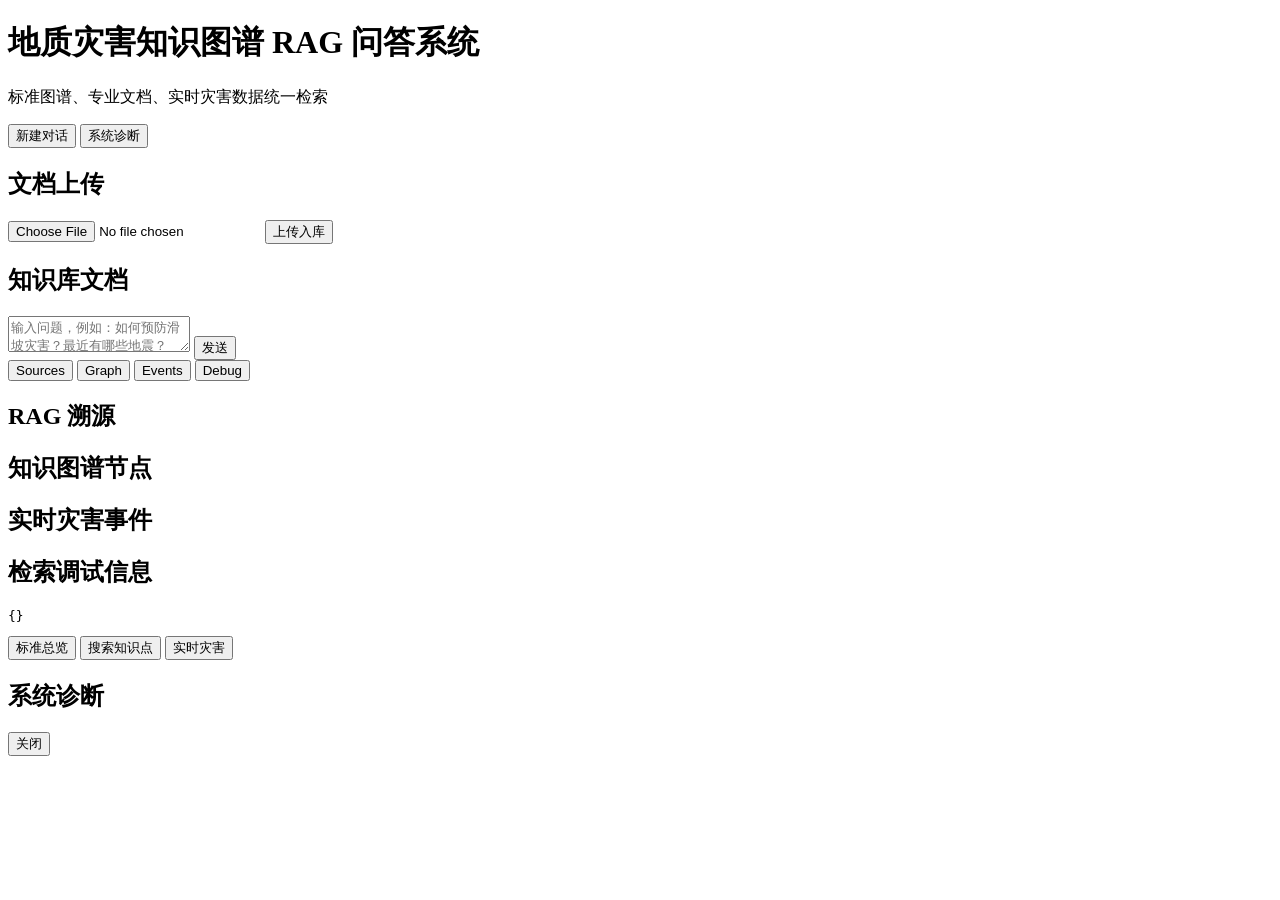
==== app_server/static/index.html @ ac927f31 "Prepare FastAPI deployment for Aliyun" ====
<!doctype html>
<html lang="zh-CN">
<head>
  <meta charset="utf-8">
  <meta name="viewport" content="width=device-width, initial-scale=1">
  <title>地质灾害知识图谱 RAG 问答系统</title>
  <link rel="stylesheet" href="/static/assets/style.css">
</head>
<body>
  <header class="topbar">
    <div>
      <h1>地质灾害知识图谱 RAG 问答系统</h1>
      <p>标准图谱、专业文档、实时灾害数据统一检索</p>
    </div>
    <div id="statusTags" class="status-tags"></div>
  </header>

  <main class="layout">
    <aside class="sidebar left">
      <button id="newChat" class="primary">新建对话</button>
      <button id="diagnosticsBtn">系统诊断</button>
      <section>
        <h2>文档上传</h2>
        <input id="fileInput" type="file" accept=".pdf,.txt,.md">
        <button id="uploadBtn">上传入库</button>
        <div id="uploadState" class="hint"></div>
      </section>
      <section>
        <h2>知识库文档</h2>
        <div id="docList" class="compact-list"></div>
      </section>
    </aside>

    <section class="chat-panel">
      <div id="messages" class="messages"></div>
      <form id="chatForm" class="composer">
        <textarea id="question" rows="2" placeholder="输入问题，例如：如何预防滑坡灾害？最近有哪些地震？"></textarea>
        <button type="submit">发送</button>
      </form>
    </section>

    <aside class="sidebar right">
      <div class="side-tabs">
        <button data-side-tab="sources" class="active">Sources</button>
        <button data-side-tab="graphContext">Graph</button>
        <button data-side-tab="events">Events</button>
        <button data-side-tab="debugPane">Debug</button>
      </div>
      <section id="sourcesPane" class="side-pane active">
        <h2>RAG 溯源</h2>
        <div id="sources" class="stack"></div>
      </section>
      <section id="graphContextPane" class="side-pane">
        <h2>知识图谱节点</h2>
        <div id="graphContext" class="stack"></div>
      </section>
      <section id="eventsPane" class="side-pane">
        <h2>实时灾害事件</h2>
        <div id="events" class="stack"></div>
      </section>
      <section id="debugPanePane" class="side-pane">
        <h2>检索调试信息</h2>
        <pre id="debugInfo">{}</pre>
      </section>
    </aside>
  </main>

  <section class="knowledge">
    <nav class="tabs">
      <button data-tab="overview" class="active">标准总览</button>
      <button data-tab="search">搜索知识点</button>
      <button data-tab="events">实时灾害</button>
    </nav>
    <div id="tabContent"></div>
  </section>

  <section id="diagnosticsPanel" class="diagnostics-panel hidden">
    <div class="diagnostics-header">
      <h2>系统诊断</h2>
      <button id="closeDiagnostics">关闭</button>
    </div>
    <div id="diagnosticsContent" class="diagnostics-grid"></div>
  </section>

  <script src="/static/assets/app.js"></script>
</body>
</html>
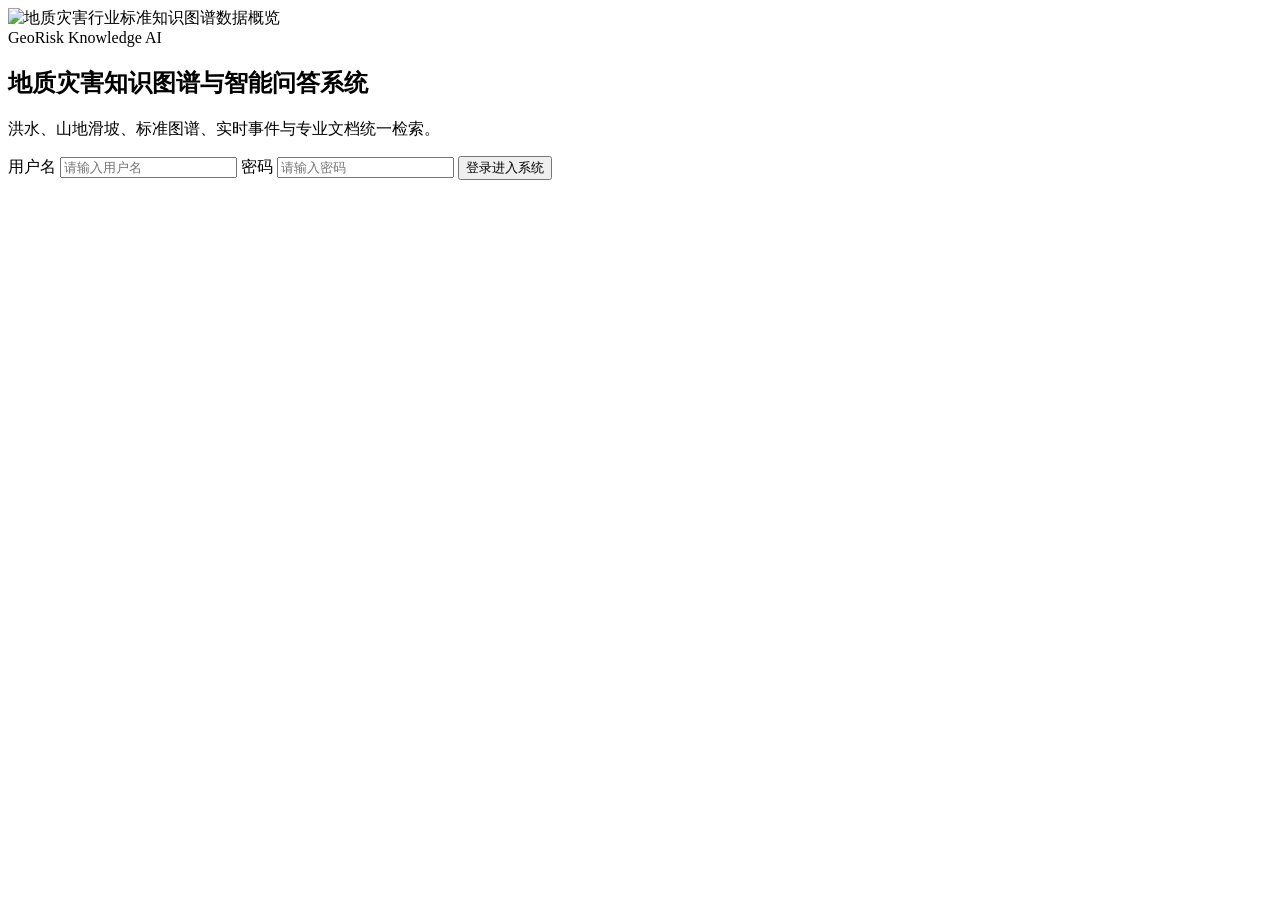
==== commit 9bc6b940: "Improve georisk RAG web experience" ====
--- a/app_server/static/index.html
+++ b/app_server/static/index.html
@@ -3,85 +3,77 @@
 <head>
   <meta charset="utf-8">
   <meta name="viewport" content="width=device-width, initial-scale=1">
-  <title>地质灾害知识图谱 RAG 问答系统</title>
-  <link rel="stylesheet" href="/static/assets/style.css">
+  <title>登录 - 地质灾害知识图谱与智能问答系统</title>
+  <link rel="stylesheet" href="/static/assets/style.css?v=auth-2">
 </head>
-<body>
-  <header class="topbar">
-    <div>
-      <h1>地质灾害知识图谱 RAG 问答系统</h1>
-      <p>标准图谱、专业文档、实时灾害数据统一检索</p>
-    </div>
-    <div id="statusTags" class="status-tags"></div>
-  </header>
+<body class="login-page">
+  <main class="login-shell">
+    <section class="login-visual" aria-label="地质灾害行业标准知识图谱概览">
+      <img src="/static/assets/login-hero.png" alt="地质灾害行业标准知识图谱数据概览">
+    </section>
 
-  <main class="layout">
-    <aside class="sidebar left">
-      <button id="newChat" class="primary">新建对话</button>
-      <button id="diagnosticsBtn">系统诊断</button>
-      <section>
-        <h2>文档上传</h2>
-        <input id="fileInput" type="file" accept=".pdf,.txt,.md">
-        <button id="uploadBtn">上传入库</button>
-        <div id="uploadState" class="hint"></div>
-      </section>
-      <section>
-        <h2>知识库文档</h2>
-        <div id="docList" class="compact-list"></div>
-      </section>
-    </aside>
+    <section class="login-panel" aria-label="系统登录">
+      <div class="login-brand">
+        <span>GeoRisk Knowledge AI</span>
+        <h1>地质灾害知识图谱与智能问答系统</h1>
+        <p>洪水、山地滑坡、标准图谱、实时事件与专业文档统一检索。</p>
+      </div>
 
-    <section class="chat-panel">
-      <div id="messages" class="messages"></div>
-      <form id="chatForm" class="composer">
-        <textarea id="question" rows="2" placeholder="输入问题，例如：如何预防滑坡灾害？最近有哪些地震？"></textarea>
-        <button type="submit">发送</button>
+      <form id="loginForm" class="login-form">
+        <label>
+          用户名
+          <input id="username" name="username" type="text" autocomplete="username" placeholder="请输入用户名" required>
+        </label>
+        <label>
+          密码
+          <input id="password" name="password" type="password" autocomplete="current-password" placeholder="请输入密码" required>
+        </label>
+        <button id="loginSubmit" type="submit" class="login-submit">登录进入系统</button>
+        <p id="loginMessage" class="login-message" role="status"></p>
       </form>
     </section>
-
-    <aside class="sidebar right">
-      <div class="side-tabs">
-        <button data-side-tab="sources" class="active">Sources</button>
-        <button data-side-tab="graphContext">Graph</button>
-        <button data-side-tab="events">Events</button>
-        <button data-side-tab="debugPane">Debug</button>
-      </div>
-      <section id="sourcesPane" class="side-pane active">
-        <h2>RAG 溯源</h2>
-        <div id="sources" class="stack"></div>
-      </section>
-      <section id="graphContextPane" class="side-pane">
-        <h2>知识图谱节点</h2>
-        <div id="graphContext" class="stack"></div>
-      </section>
-      <section id="eventsPane" class="side-pane">
-        <h2>实时灾害事件</h2>
-        <div id="events" class="stack"></div>
-      </section>
-      <section id="debugPanePane" class="side-pane">
-        <h2>检索调试信息</h2>
-        <pre id="debugInfo">{}</pre>
-      </section>
-    </aside>
   </main>
 
-  <section class="knowledge">
-    <nav class="tabs">
-      <button data-tab="overview" class="active">标准总览</button>
-      <button data-tab="search">搜索知识点</button>
-      <button data-tab="events">实时灾害</button>
-    </nav>
-    <div id="tabContent"></div>
-  </section>
+  <script>
+    const form = document.getElementById("loginForm");
+    const message = document.getElementById("loginMessage");
+    const submit = document.getElementById("loginSubmit");
 
-  <section id="diagnosticsPanel" class="diagnostics-panel hidden">
-    <div class="diagnostics-header">
-      <h2>系统诊断</h2>
-      <button id="closeDiagnostics">关闭</button>
-    </div>
-    <div id="diagnosticsContent" class="diagnostics-grid"></div>
-  </section>
+    form.addEventListener("submit", async (event) => {
+      event.preventDefault();
+      const username = document.getElementById("username").value.trim();
+      const password = document.getElementById("password").value;
+      if (!username || !password) {
+        message.textContent = "请输入用户名和密码。";
+        return;
+      }
 
-  <script src="/static/assets/app.js"></script>
+      submit.disabled = true;
+      submit.textContent = "正在登录...";
+      message.textContent = "";
+
+      try {
+        const response = await fetch("/api/auth/login", {
+          method: "POST",
+          headers: {"Content-Type": "application/json"},
+          body: JSON.stringify({username, password})
+        });
+        const data = await response.json().catch(() => ({}));
+        if (!response.ok) {
+          throw new Error(data.detail || "登录失败，请检查用户名和密码。");
+        }
+        localStorage.setItem("rag_access_token", data.access_token);
+        localStorage.setItem("rag_token_expires_at", String(data.expires_at || ""));
+        localStorage.setItem("rag_username", data.user?.username || username);
+        localStorage.setItem("rag_user_role", data.user?.role || "admin");
+        window.location.href = "/main.html";
+      } catch (error) {
+        message.textContent = error.message;
+      } finally {
+        submit.disabled = false;
+        submit.textContent = "登录进入系统";
+      }
+    });
+  </script>
 </body>
 </html>
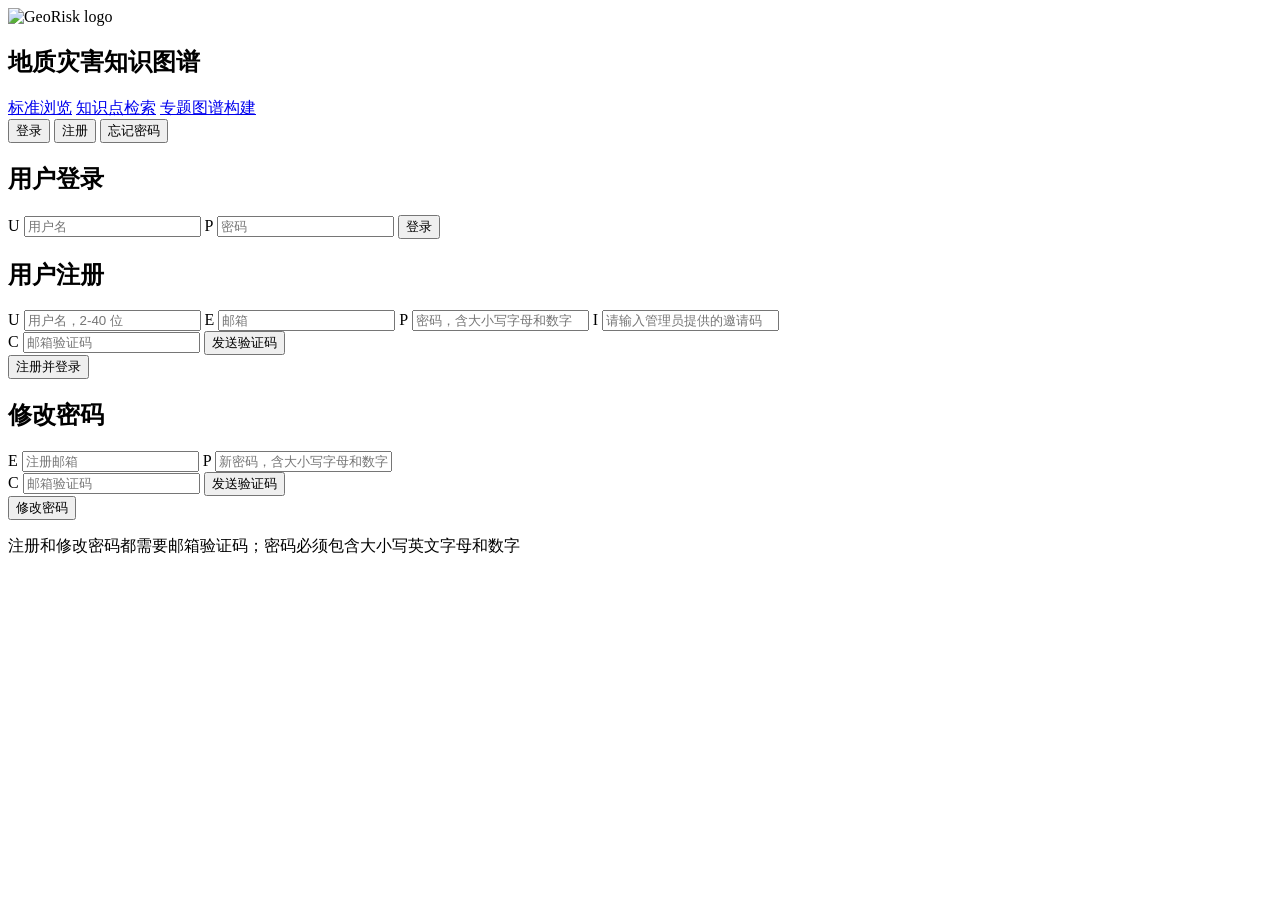
==== commit 3e7a9943: "Improve GeoRisk auth and RAG web app" ====
--- a/app_server/static/index.html
+++ b/app_server/static/index.html
@@ -4,74 +4,326 @@
   <meta charset="utf-8">
   <meta name="viewport" content="width=device-width, initial-scale=1">
   <title>登录 - 地质灾害知识图谱与智能问答系统</title>
-  <link rel="stylesheet" href="/static/assets/style.css?v=auth-2">
+  <link rel="stylesheet" href="/static/assets/style.css?v=auth-register-3">
 </head>
 <body class="login-page">
-  <main class="login-shell">
-    <section class="login-visual" aria-label="地质灾害行业标准知识图谱概览">
-      <img src="/static/assets/login-hero.png" alt="地质灾害行业标准知识图谱数据概览">
+  <main class="landing-shell">
+    <section class="landing-hero" aria-label="地质灾害知识图谱">
+      <div class="landing-logo-block">
+        <img src="/static/assets/georisk-logo-transparent.png" alt="GeoRisk logo">
+      </div>
+      <h1>地质灾害知识图谱</h1>
+      <div class="landing-actions">
+        <a class="primary" href="#loginForm" data-login-required>标准浏览</a>
+        <a class="secondary" href="#loginForm" data-login-required>知识点检索</a>
+        <a class="secondary" href="#loginForm" data-login-required>专题图谱构建</a>
+      </div>
     </section>
 
-    <section class="login-panel" aria-label="系统登录">
-      <div class="login-brand">
-        <span>GeoRisk Knowledge AI</span>
-        <h1>地质灾害知识图谱与智能问答系统</h1>
-        <p>洪水、山地滑坡、标准图谱、实时事件与专业文档统一检索。</p>
+    <section class="landing-side">
+      <div class="login-panel auth-panel" aria-label="用户登录与注册">
+        <div class="auth-tabs" role="tablist" aria-label="认证方式">
+          <button id="loginTab" class="active" type="button" data-auth-mode="login">登录</button>
+          <button id="registerTab" type="button" data-auth-mode="register">注册</button>
+          <button id="resetTab" type="button" data-auth-mode="reset">忘记密码</button>
+        </div>
+
+        <form id="loginForm" class="auth-mode" aria-label="用户登录">
+          <h2>用户登录</h2>
+          <label class="login-field">
+            <span class="field-icon">U</span>
+            <input id="username" name="username" type="text" autocomplete="username" placeholder="用户名" required>
+          </label>
+          <label class="login-field">
+            <span class="field-icon">P</span>
+            <input id="password" name="password" type="password" autocomplete="current-password" placeholder="密码" required>
+          </label>
+          <button id="loginSubmit" type="submit" class="login-submit">登录</button>
+        </form>
+
+        <form id="registerForm" class="auth-mode hidden" aria-label="用户注册">
+          <h2>用户注册</h2>
+          <label class="login-field">
+            <span class="field-icon">U</span>
+            <input id="registerUsername" name="username" type="text" autocomplete="username" placeholder="用户名，2-40 位" required>
+          </label>
+          <label class="login-field">
+            <span class="field-icon">E</span>
+            <input id="registerEmail" name="email" type="email" autocomplete="email" placeholder="邮箱" required>
+          </label>
+          <label class="login-field">
+            <span class="field-icon">P</span>
+            <input id="registerPassword" name="password" type="password" autocomplete="new-password" placeholder="密码，含大小写字母和数字" required>
+          </label>
+          <label class="login-field">
+            <span class="field-icon">I</span>
+            <input id="inviteCode" name="invite_code" type="text" autocomplete="off" placeholder="请输入管理员提供的邀请码" required>
+          </label>
+          <div class="verification-row">
+            <label class="login-field">
+              <span class="field-icon">C</span>
+              <input id="verificationCode" name="verification_code" type="text" inputmode="numeric" autocomplete="one-time-code" placeholder="邮箱验证码" required>
+            </label>
+            <button id="sendCodeBtn" class="secondary" type="button">发送验证码</button>
+          </div>
+          <button id="registerSubmit" type="submit" class="login-submit">注册并登录</button>
+        </form>
+
+        <form id="resetForm" class="auth-mode hidden" aria-label="忘记密码">
+          <h2>修改密码</h2>
+          <label class="login-field">
+            <span class="field-icon">E</span>
+            <input id="resetEmail" name="email" type="email" autocomplete="email" placeholder="注册邮箱" required>
+          </label>
+          <label class="login-field">
+            <span class="field-icon">P</span>
+            <input id="resetPassword" name="new_password" type="password" autocomplete="new-password" placeholder="新密码，含大小写字母和数字" required>
+          </label>
+          <div class="verification-row">
+            <label class="login-field">
+              <span class="field-icon">C</span>
+              <input id="resetCode" name="verification_code" type="text" inputmode="numeric" autocomplete="one-time-code" placeholder="邮箱验证码" required>
+            </label>
+            <button id="sendResetCodeBtn" class="secondary" type="button">发送验证码</button>
+          </div>
+          <button id="resetSubmit" type="submit" class="login-submit">修改密码</button>
+        </form>
+
+        <p class="login-help">注册和修改密码都需要邮箱验证码；密码必须包含大小写英文字母和数字</p>
+        <p id="authMessage" class="login-message" role="status"></p>
       </div>
-
-      <form id="loginForm" class="login-form">
-        <label>
-          用户名
-          <input id="username" name="username" type="text" autocomplete="username" placeholder="请输入用户名" required>
-        </label>
-        <label>
-          密码
-          <input id="password" name="password" type="password" autocomplete="current-password" placeholder="请输入密码" required>
-        </label>
-        <button id="loginSubmit" type="submit" class="login-submit">登录进入系统</button>
-        <p id="loginMessage" class="login-message" role="status"></p>
-      </form>
     </section>
   </main>
 
   <script>
-    const form = document.getElementById("loginForm");
-    const message = document.getElementById("loginMessage");
-    const submit = document.getElementById("loginSubmit");
-
-    form.addEventListener("submit", async (event) => {
+    const loginForm = document.getElementById("loginForm");
+    const registerForm = document.getElementById("registerForm");
+    const resetForm = document.getElementById("resetForm");
+    const authMessage = document.getElementById("authMessage");
+    const loginSubmit = document.getElementById("loginSubmit");
+    const registerSubmit = document.getElementById("registerSubmit");
+    const resetSubmit = document.getElementById("resetSubmit");
+    const sendCodeBtn = document.getElementById("sendCodeBtn");
+    const sendResetCodeBtn = document.getElementById("sendResetCodeBtn");
+    const usernameInput = document.getElementById("username");
+    let codeTimer = null;
+    let resetCodeTimer = null;
+
+    document.querySelectorAll("[data-login-required]").forEach((link) => {
+      link.addEventListener("click", (event) => {
+        event.preventDefault();
+        showAuthMode("login");
+        setMessage("请先登录或注册，成功后即可进入系统。");
+        loginForm.scrollIntoView({behavior: "smooth", block: "center"});
+        usernameInput.focus();
+      });
+    });
+
+    document.querySelectorAll("[data-auth-mode]").forEach((button) => {
+      button.addEventListener("click", () => showAuthMode(button.dataset.authMode));
+    });
+
+    function showAuthMode(mode) {
+      const isRegister = mode === "register";
+      const isReset = mode === "reset";
+      loginForm.classList.toggle("hidden", isRegister || isReset);
+      registerForm.classList.toggle("hidden", !isRegister);
+      resetForm.classList.toggle("hidden", !isReset);
+      document.getElementById("loginTab").classList.toggle("active", !isRegister && !isReset);
+      document.getElementById("registerTab").classList.toggle("active", isRegister);
+      document.getElementById("resetTab").classList.toggle("active", isReset);
+      setMessage("");
+    }
+
+    function setMessage(text) {
+      authMessage.textContent = text || "";
+    }
+
+    function storeSession(data, fallbackUsername) {
+      localStorage.setItem("rag_access_token", data.access_token);
+      localStorage.setItem("rag_token_expires_at", String(data.expires_at || ""));
+      localStorage.setItem("rag_username", data.user?.username || fallbackUsername);
+      localStorage.setItem("rag_user_role", data.user?.role || "user");
+      window.location.href = "/main.html#home";
+    }
+
+    async function postJson(url, payload) {
+      const response = await fetch(url, {
+        method: "POST",
+        headers: {"Content-Type": "application/json"},
+        body: JSON.stringify(payload)
+      });
+      const data = await response.json().catch(() => ({}));
+      if (!response.ok) {
+        throw new Error(data.detail || "请求失败，请稍后重试。");
+      }
+      return data;
+    }
+
+    function startCodeCountdown() {
+      let seconds = 60;
+      clearInterval(codeTimer);
+      sendCodeBtn.disabled = true;
+      sendCodeBtn.textContent = `${seconds}s`;
+      codeTimer = setInterval(() => {
+        seconds -= 1;
+        if (seconds <= 0) {
+          clearInterval(codeTimer);
+          sendCodeBtn.disabled = false;
+          sendCodeBtn.textContent = "发送验证码";
+        } else {
+          sendCodeBtn.textContent = `${seconds}s`;
+        }
+      }, 1000);
+    }
+
+    function startResetCodeCountdown() {
+      let seconds = 60;
+      clearInterval(resetCodeTimer);
+      sendResetCodeBtn.disabled = true;
+      sendResetCodeBtn.textContent = `${seconds}s`;
+      resetCodeTimer = setInterval(() => {
+        seconds -= 1;
+        if (seconds <= 0) {
+          clearInterval(resetCodeTimer);
+          sendResetCodeBtn.disabled = false;
+          sendResetCodeBtn.textContent = "发送验证码";
+        } else {
+          sendResetCodeBtn.textContent = `${seconds}s`;
+        }
+      }, 1000);
+    }
+
+    function passwordStrengthMessage(password) {
+      if (password.length < 8 || password.length > 128) return "密码需为 8-128 位字符。";
+      if (!/[a-z]/.test(password)) return "密码必须包含小写英文字母。";
+      if (!/[A-Z]/.test(password)) return "密码必须包含大写英文字母。";
+      if (!/\d/.test(password)) return "密码必须包含数字。";
+      return "";
+    }
+
+    loginForm.addEventListener("submit", async (event) => {
       event.preventDefault();
       const username = document.getElementById("username").value.trim();
       const password = document.getElementById("password").value;
       if (!username || !password) {
-        message.textContent = "请输入用户名和密码。";
-        return;
-      }
-
-      submit.disabled = true;
-      submit.textContent = "正在登录...";
-      message.textContent = "";
-
-      try {
-        const response = await fetch("/api/auth/login", {
-          method: "POST",
-          headers: {"Content-Type": "application/json"},
-          body: JSON.stringify({username, password})
-        });
-        const data = await response.json().catch(() => ({}));
-        if (!response.ok) {
-          throw new Error(data.detail || "登录失败，请检查用户名和密码。");
-        }
-        localStorage.setItem("rag_access_token", data.access_token);
-        localStorage.setItem("rag_token_expires_at", String(data.expires_at || ""));
-        localStorage.setItem("rag_username", data.user?.username || username);
-        localStorage.setItem("rag_user_role", data.user?.role || "admin");
-        window.location.href = "/main.html";
-      } catch (error) {
-        message.textContent = error.message;
+        setMessage("请输入用户名和密码。");
+        return;
+      }
+
+      loginSubmit.disabled = true;
+      loginSubmit.textContent = "正在登录...";
+      setMessage("");
+
+      try {
+        const data = await postJson("/api/auth/login", {username, password});
+        storeSession(data, username);
+      } catch (error) {
+        setMessage(error.message);
       } finally {
-        submit.disabled = false;
-        submit.textContent = "登录进入系统";
+        loginSubmit.disabled = false;
+        loginSubmit.textContent = "登录";
+      }
+    });
+
+    sendCodeBtn.addEventListener("click", async () => {
+      const email = document.getElementById("registerEmail").value.trim();
+      const invite_code = document.getElementById("inviteCode").value.trim();
+      if (!email || !invite_code) {
+        setMessage("请先填写邮箱和邀请码。");
+        return;
+      }
+      sendCodeBtn.disabled = true;
+      sendCodeBtn.textContent = "发送中...";
+      setMessage("");
+      try {
+        await postJson("/api/auth/register/send-code", {email, invite_code});
+        setMessage("验证码已发送，请查收邮箱。");
+        startCodeCountdown();
+      } catch (error) {
+        sendCodeBtn.disabled = false;
+        sendCodeBtn.textContent = "发送验证码";
+        setMessage(error.message);
+      }
+    });
+
+    registerForm.addEventListener("submit", async (event) => {
+      event.preventDefault();
+      const username = document.getElementById("registerUsername").value.trim();
+      const email = document.getElementById("registerEmail").value.trim();
+      const password = document.getElementById("registerPassword").value;
+      const invite_code = document.getElementById("inviteCode").value.trim();
+      const verification_code = document.getElementById("verificationCode").value.trim();
+      if (!username || !email || !password || !invite_code || !verification_code) {
+        setMessage("请完整填写注册信息、邀请码和邮箱验证码。");
+        return;
+      }
+      const passwordError = passwordStrengthMessage(password);
+      if (passwordError) {
+        setMessage(passwordError);
+        return;
+      }
+      registerSubmit.disabled = true;
+      registerSubmit.textContent = "正在注册...";
+      setMessage("");
+      try {
+        const data = await postJson("/api/auth/register", {username, email, password, invite_code, verification_code});
+        storeSession(data, username);
+      } catch (error) {
+        setMessage(error.message);
+      } finally {
+        registerSubmit.disabled = false;
+        registerSubmit.textContent = "注册并登录";
+      }
+    });
+
+    sendResetCodeBtn.addEventListener("click", async () => {
+      const email = document.getElementById("resetEmail").value.trim();
+      if (!email) {
+        setMessage("请先填写注册邮箱。");
+        return;
+      }
+      sendResetCodeBtn.disabled = true;
+      sendResetCodeBtn.textContent = "发送中...";
+      setMessage("");
+      try {
+        await postJson("/api/auth/password-reset/send-code", {email});
+        setMessage("验证码已发送，请查收邮箱。");
+        startResetCodeCountdown();
+      } catch (error) {
+        sendResetCodeBtn.disabled = false;
+        sendResetCodeBtn.textContent = "发送验证码";
+        setMessage(error.message);
+      }
+    });
+
+    resetForm.addEventListener("submit", async (event) => {
+      event.preventDefault();
+      const email = document.getElementById("resetEmail").value.trim();
+      const new_password = document.getElementById("resetPassword").value;
+      const verification_code = document.getElementById("resetCode").value.trim();
+      if (!email || !new_password || !verification_code) {
+        setMessage("请完整填写邮箱、新密码和邮箱验证码。");
+        return;
+      }
+      const passwordError = passwordStrengthMessage(new_password);
+      if (passwordError) {
+        setMessage(passwordError);
+        return;
+      }
+      resetSubmit.disabled = true;
+      resetSubmit.textContent = "正在修改...";
+      setMessage("");
+      try {
+        await postJson("/api/auth/password-reset", {email, new_password, verification_code});
+        setMessage("密码已修改，请使用新密码登录。");
+        showAuthMode("login");
+        document.getElementById("username").focus();
+      } catch (error) {
+        setMessage(error.message);
+      } finally {
+        resetSubmit.disabled = false;
+        resetSubmit.textContent = "修改密码";
       }
     });
   </script>
